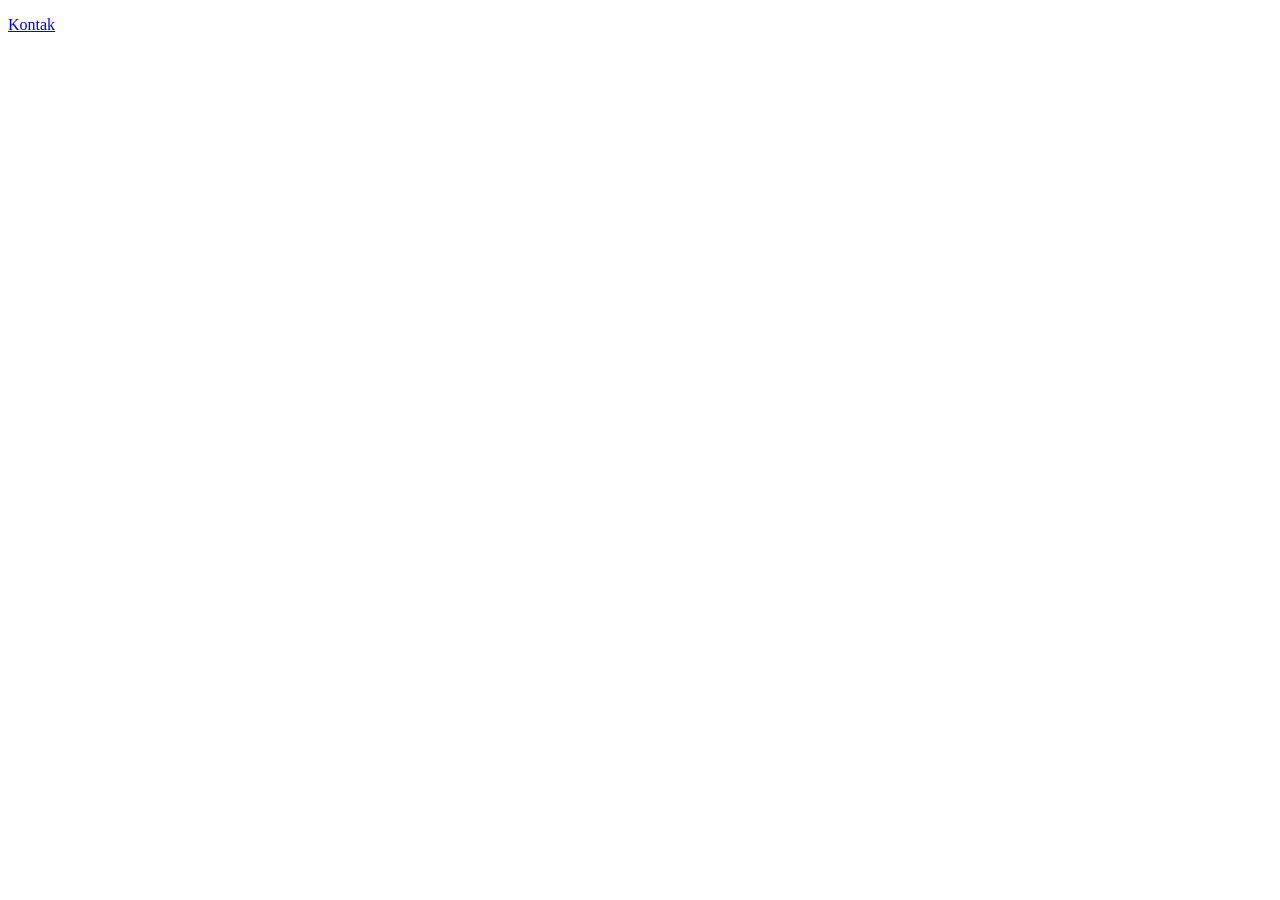
==== pages/index.html @ 32f1af10 "tesss" ====
<!DOCTYPE html>
<html lang="en">
<head>
    <meta charset="UTF-8">
    <meta name="viewport" content="width=device-width, initial-scale=1.0">
    <title>Main Page</title>
</head>
<body>
    <p><a href="contact.html">Kontak</a></p>
    <p><a href="form.html"></a></p>
</body>
</html>
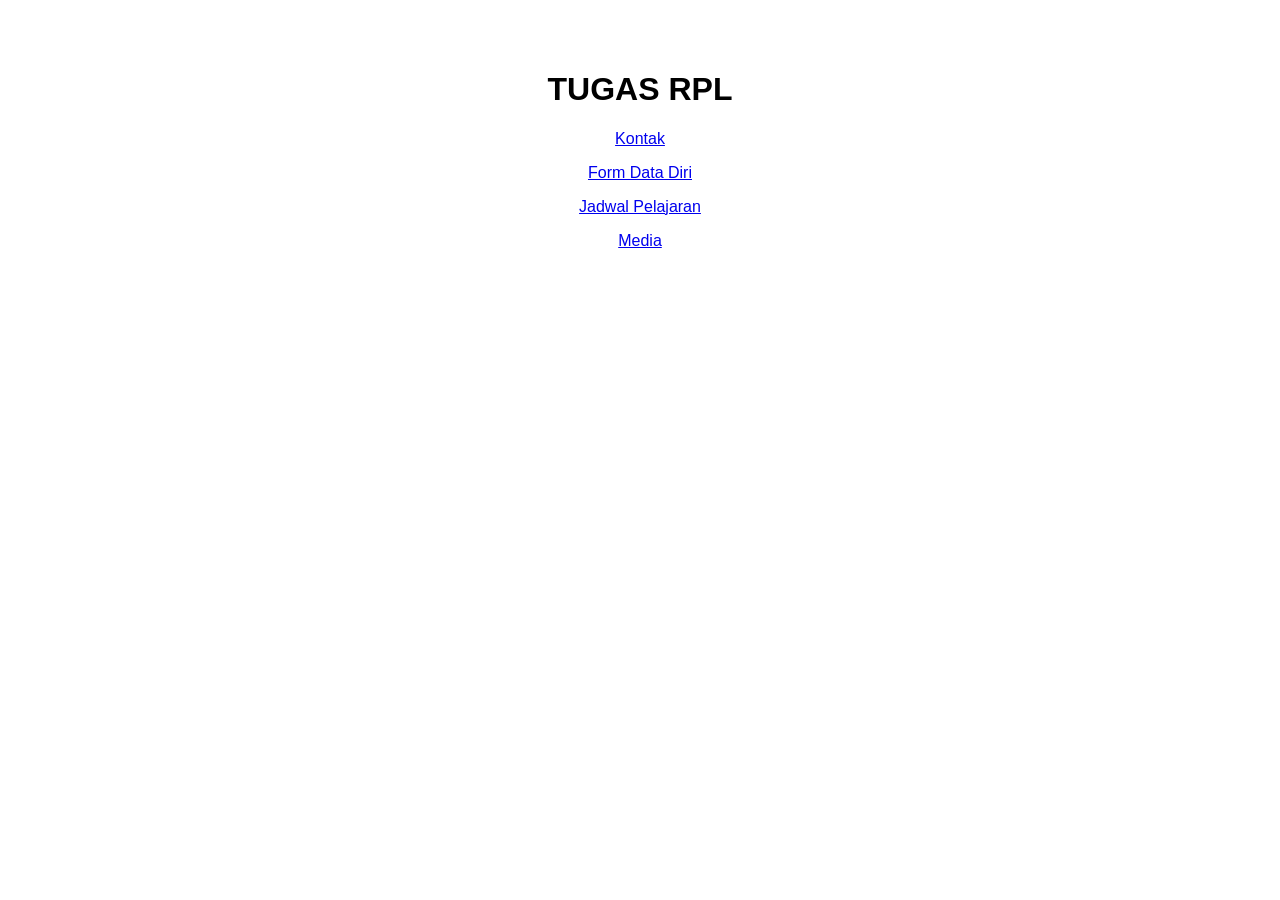
==== commit 81e89312: "haruhhh" ====
--- a/pages/index.html
+++ b/pages/index.html
@@ -1,12 +1,21 @@
 <!DOCTYPE html>
 <html lang="en">
-<head>
-    <meta charset="UTF-8">
-    <meta name="viewport" content="width=device-width, initial-scale=1.0">
-    <title>Main Page</title>
-</head>
-<body>
-    <p><a href="contact.html">Kontak</a></p>
-    <p><a href="form.html"></a></p>
-</body>
-</html>+	<head>
+		<meta charset="UTF-8" />
+		<meta name="viewport" content="width=device-width, initial-scale=1.0" />
+		<title>Main Page</title>
+
+		<link rel="stylesheet" href="/style/style.css" />
+	</head>
+	<body>
+		<div class="content">
+			<h1>TUGAS RPL</h1>
+			<div class="list">
+				<p><a class="kembali" href="contact.html">Kontak</a></p>
+				<p><a class="kembali" href="form.html">Form Data Diri</a></p>
+				<p><a class="kembali" href="table.html">Jadwal Pelajaran</a></p>
+				<p><a class="kembali" href="media.html">Media</a></p>
+			</div>
+		</div>
+	</body>
+</html>
--- a/style/style.css
+++ b/style/style.css
@@ -0,0 +1,45 @@
+@import url(mapel.css);
+
+body {
+    display: grid;
+    /* grid-column: 1; */
+    /* justify-content: center; */
+    align-items: center;
+    text-align: center;
+    margin: 0;
+    padding: 0 30vh;
+    font-family: Arial, sans-serif;
+    background-color: #ffffff;
+}
+
+.content {
+    padding: 50px;
+}
+
+.judul {
+    margin: 50px;
+}
+
+table {
+    width: 100%;
+    border-collapse: collapse;
+    text-align: center;
+}
+
+#hari td,
+.waktu,
+.hari {
+    background-color: #ffee93;
+    padding: 20px;
+    font-weight: bold;
+}
+
+#istirahat {
+    background-color: #7c7c7c;
+    font-weight: bold;
+}
+
+td {
+    padding: 5px;
+    border: solid black 3px;
+}
